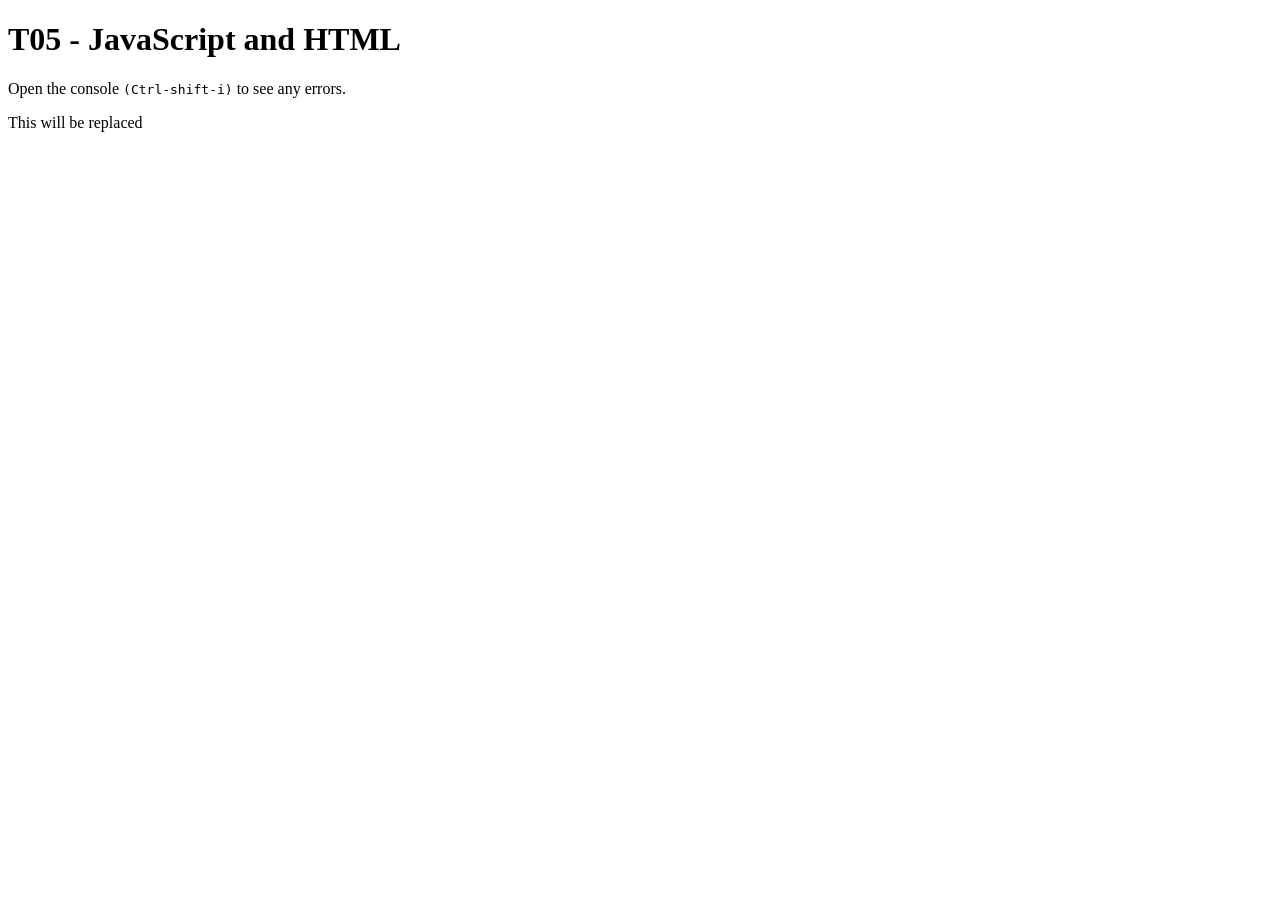
==== html/t05_JavaScript_and_HTML.html @ c60bb52d "May 4, 2026, 9:49 PM" ====
<!DOCTYPE html>
<html lang="en">

<head>
  <title>T05 - JavaScript and HTML</title>
  <meta charset="UTF-8">
  <meta name="viewport" content="width=device-width, initial-scale=1.0">

  <!-- stylesheets *******************************************-->
  <link rel="stylesheet" href="../css/style.css">
  <link rel="icon" type="image/png" href="../assets/dtec_favicon.png">
</head>

<!--*************************************************************
  BODY
**************************************************************-->

<body>
  <h1>T05 - JavaScript and HTML</h1>
  <p>Open the console <code>(Ctrl-shift-i)</code> to see any errors.</p>

  <div id="spaceForJavaScriptOutput">

   <p>This will be replaced</p>

  </div>

  <script src="../t05_JavaScript_and_HTML.js"></script>
</body>

</html>
<!--*************************************************************
  END OF t05_Javascript_and_HTML.html
**************************************************************-->
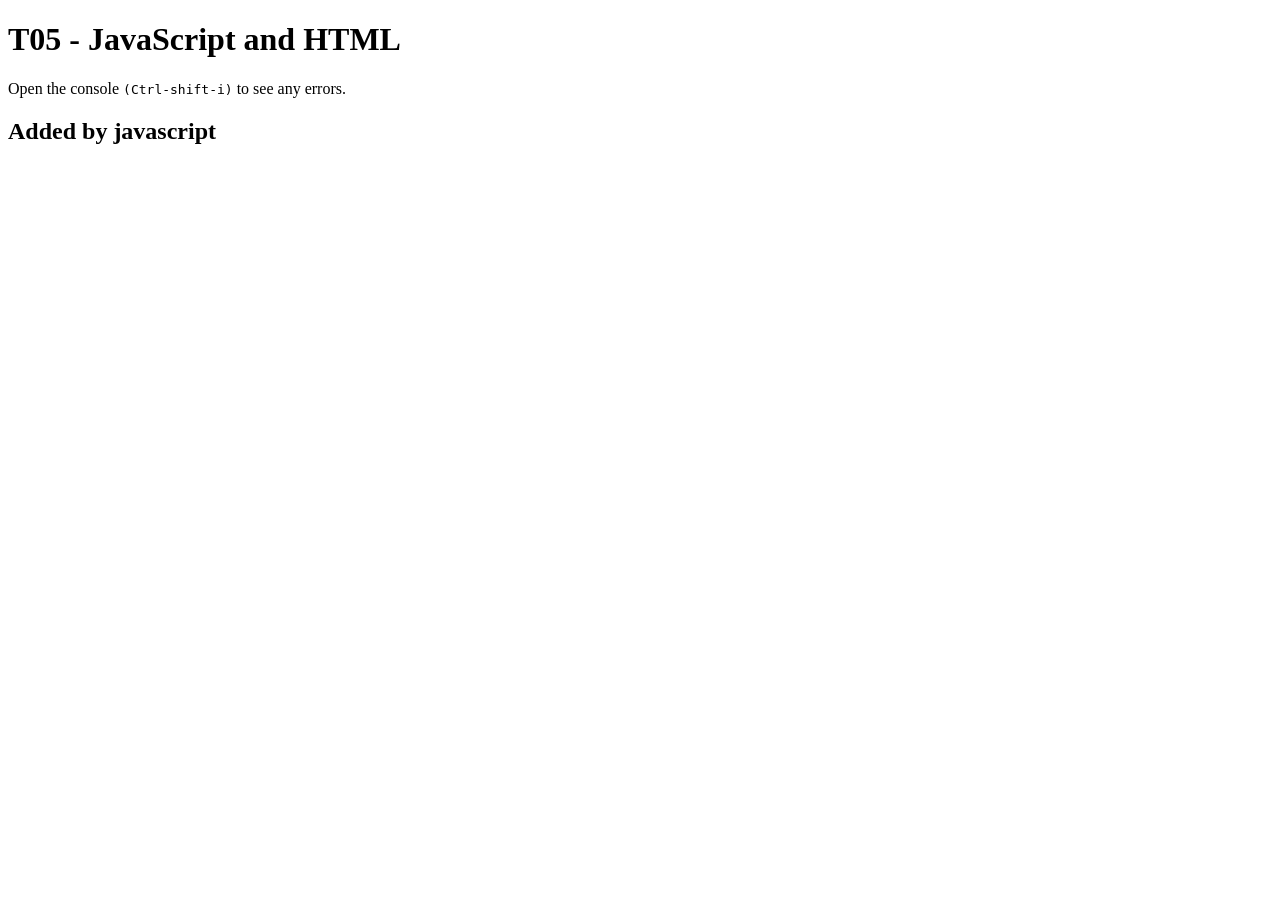
==== commit 634b9b42: "May 4, 2026, 9:55 PM" ====
--- a/html/t05_JavaScript_and_HTML.html
+++ b/html/t05_JavaScript_and_HTML.html
@@ -19,7 +19,7 @@
   <h1>T05 - JavaScript and HTML</h1>
   <p>Open the console <code>(Ctrl-shift-i)</code> to see any errors.</p>
 
-  <div id="spaceForJavaScriptOutput">
+  <div id="JavaScriptOutput">
 
    <p>This will be replaced</p>
 
